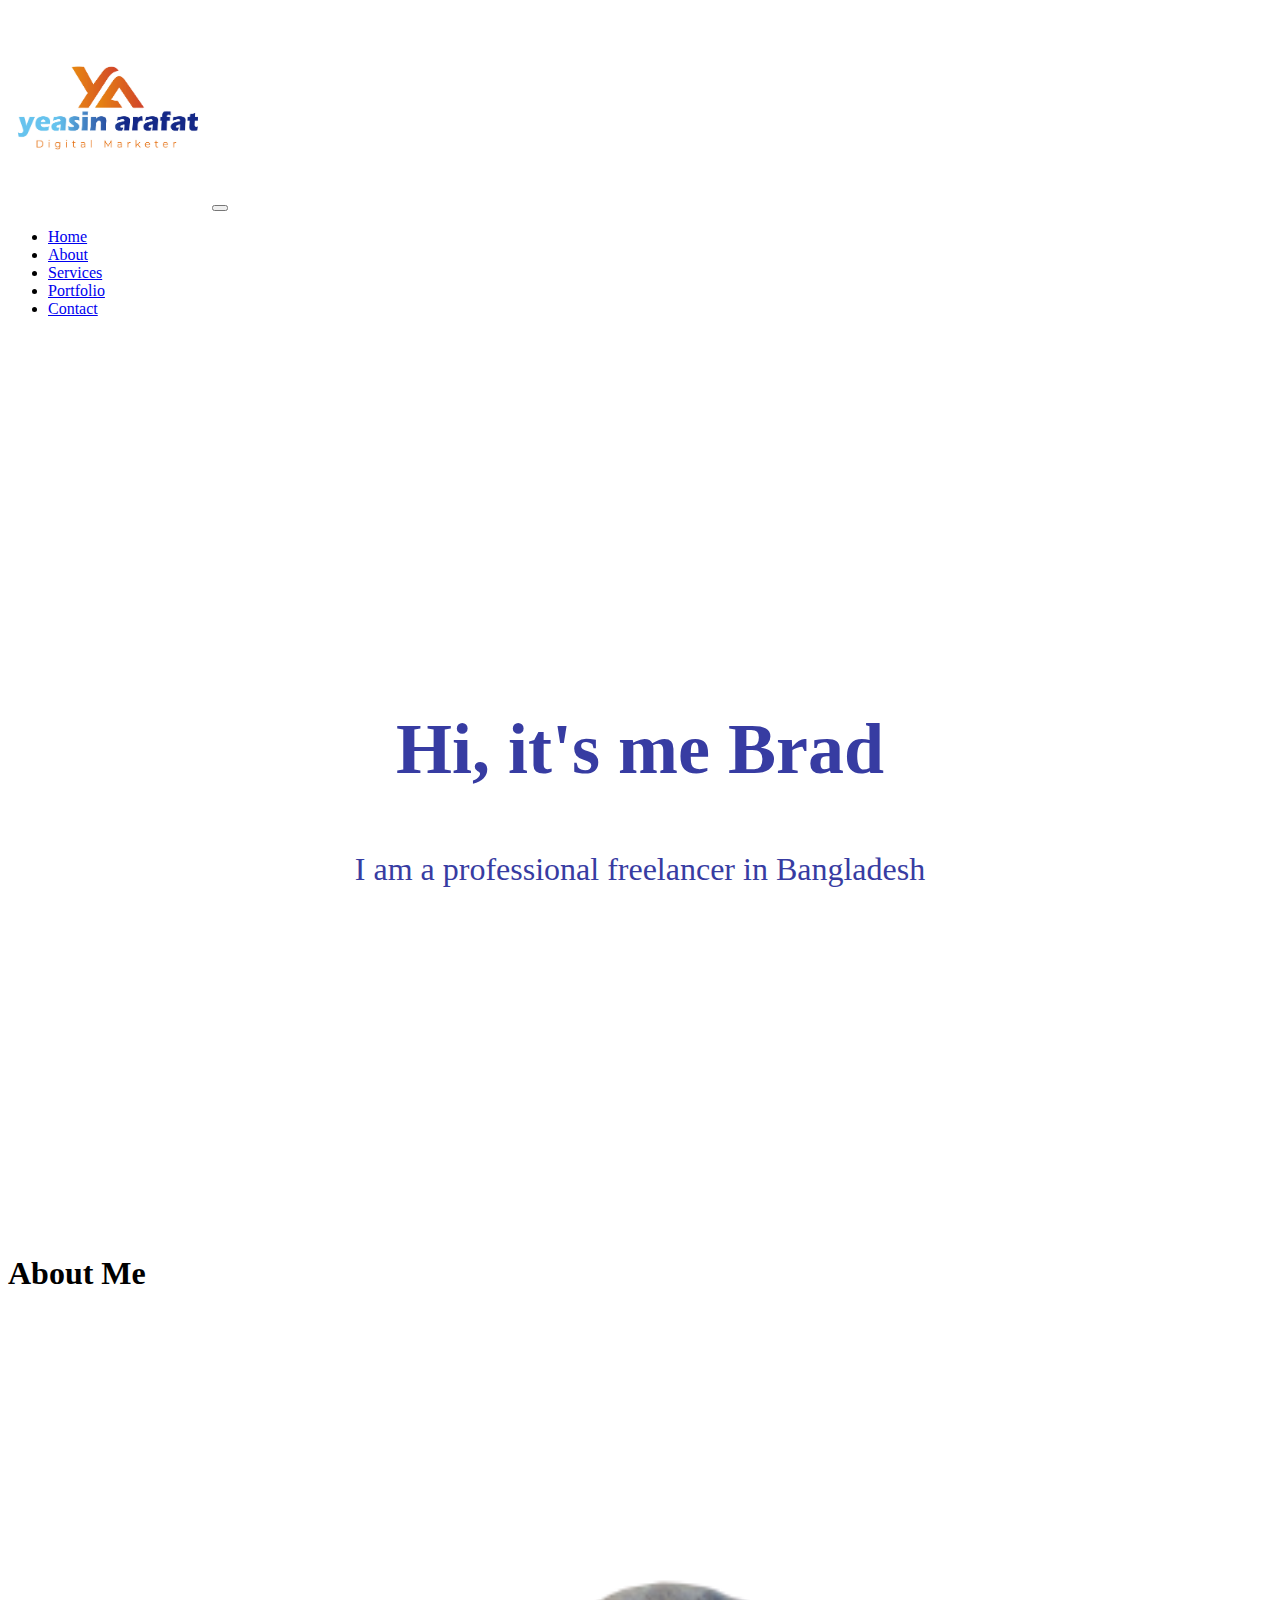
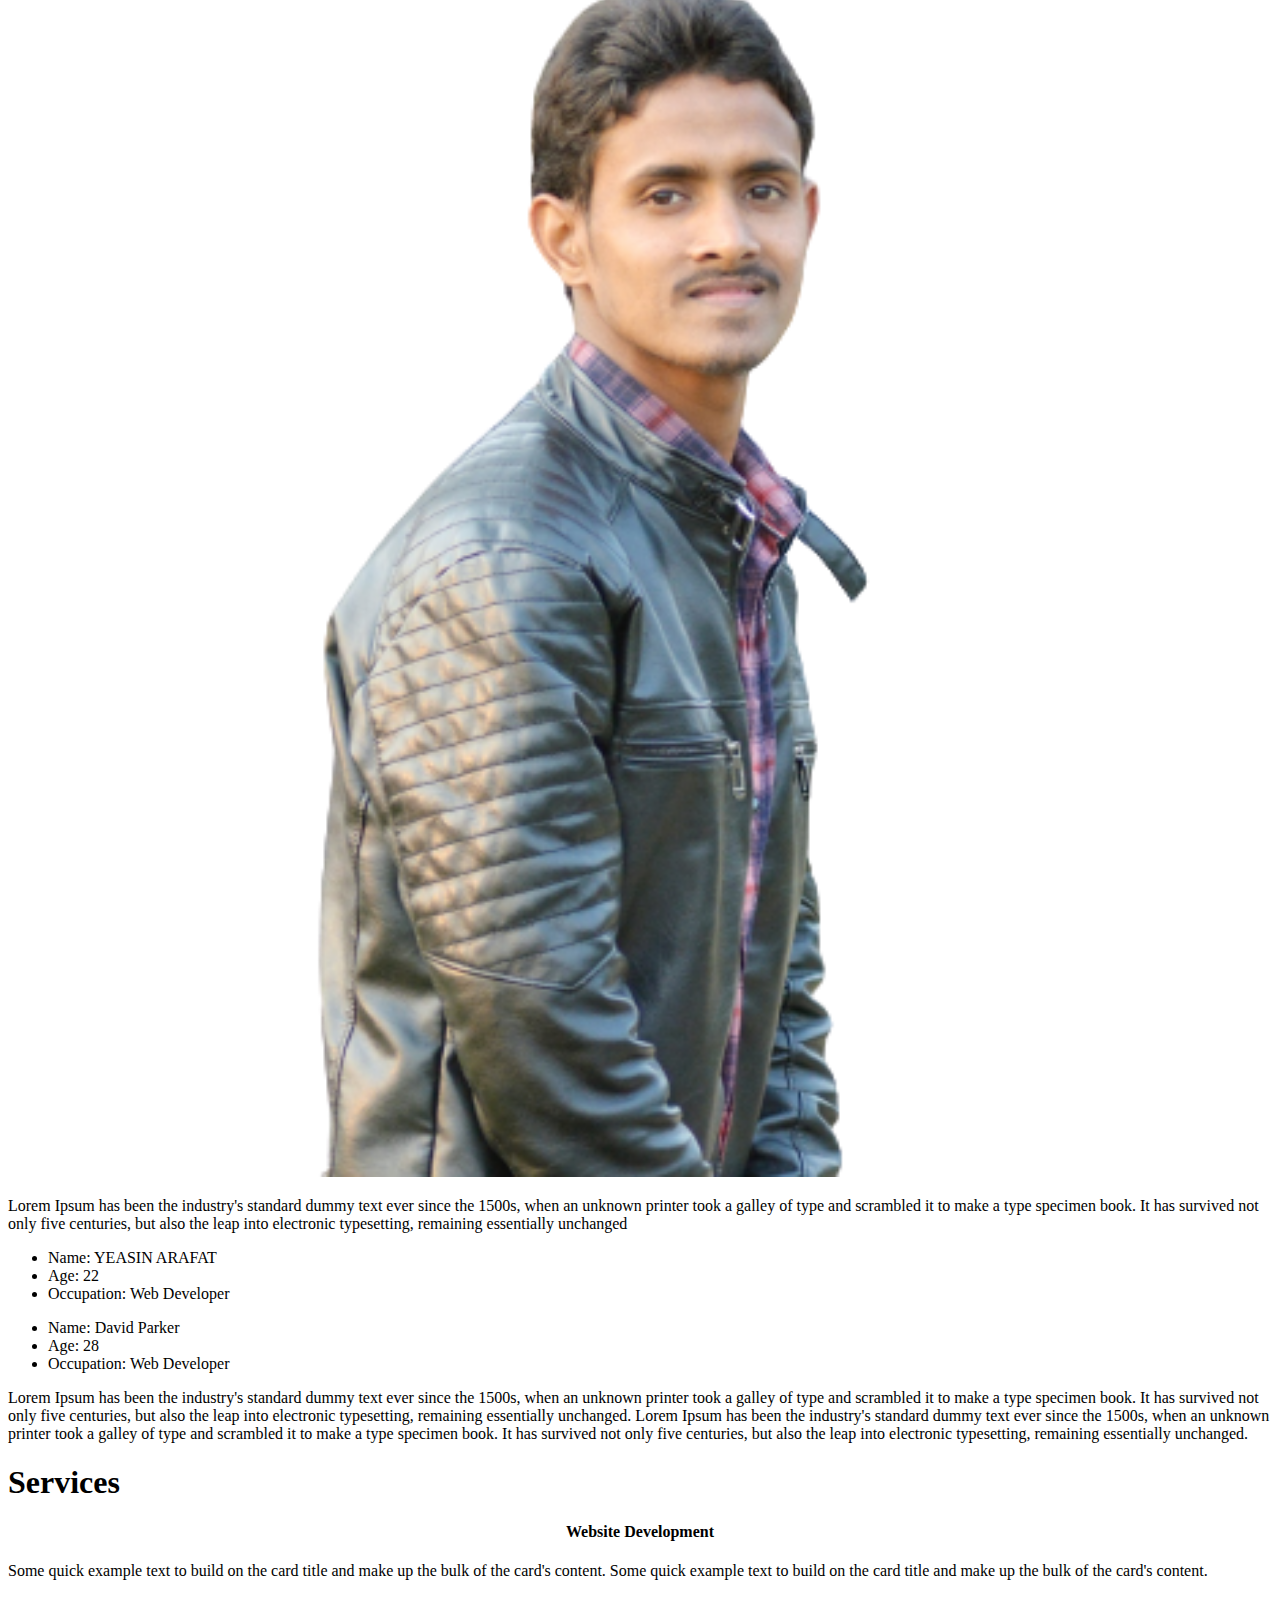
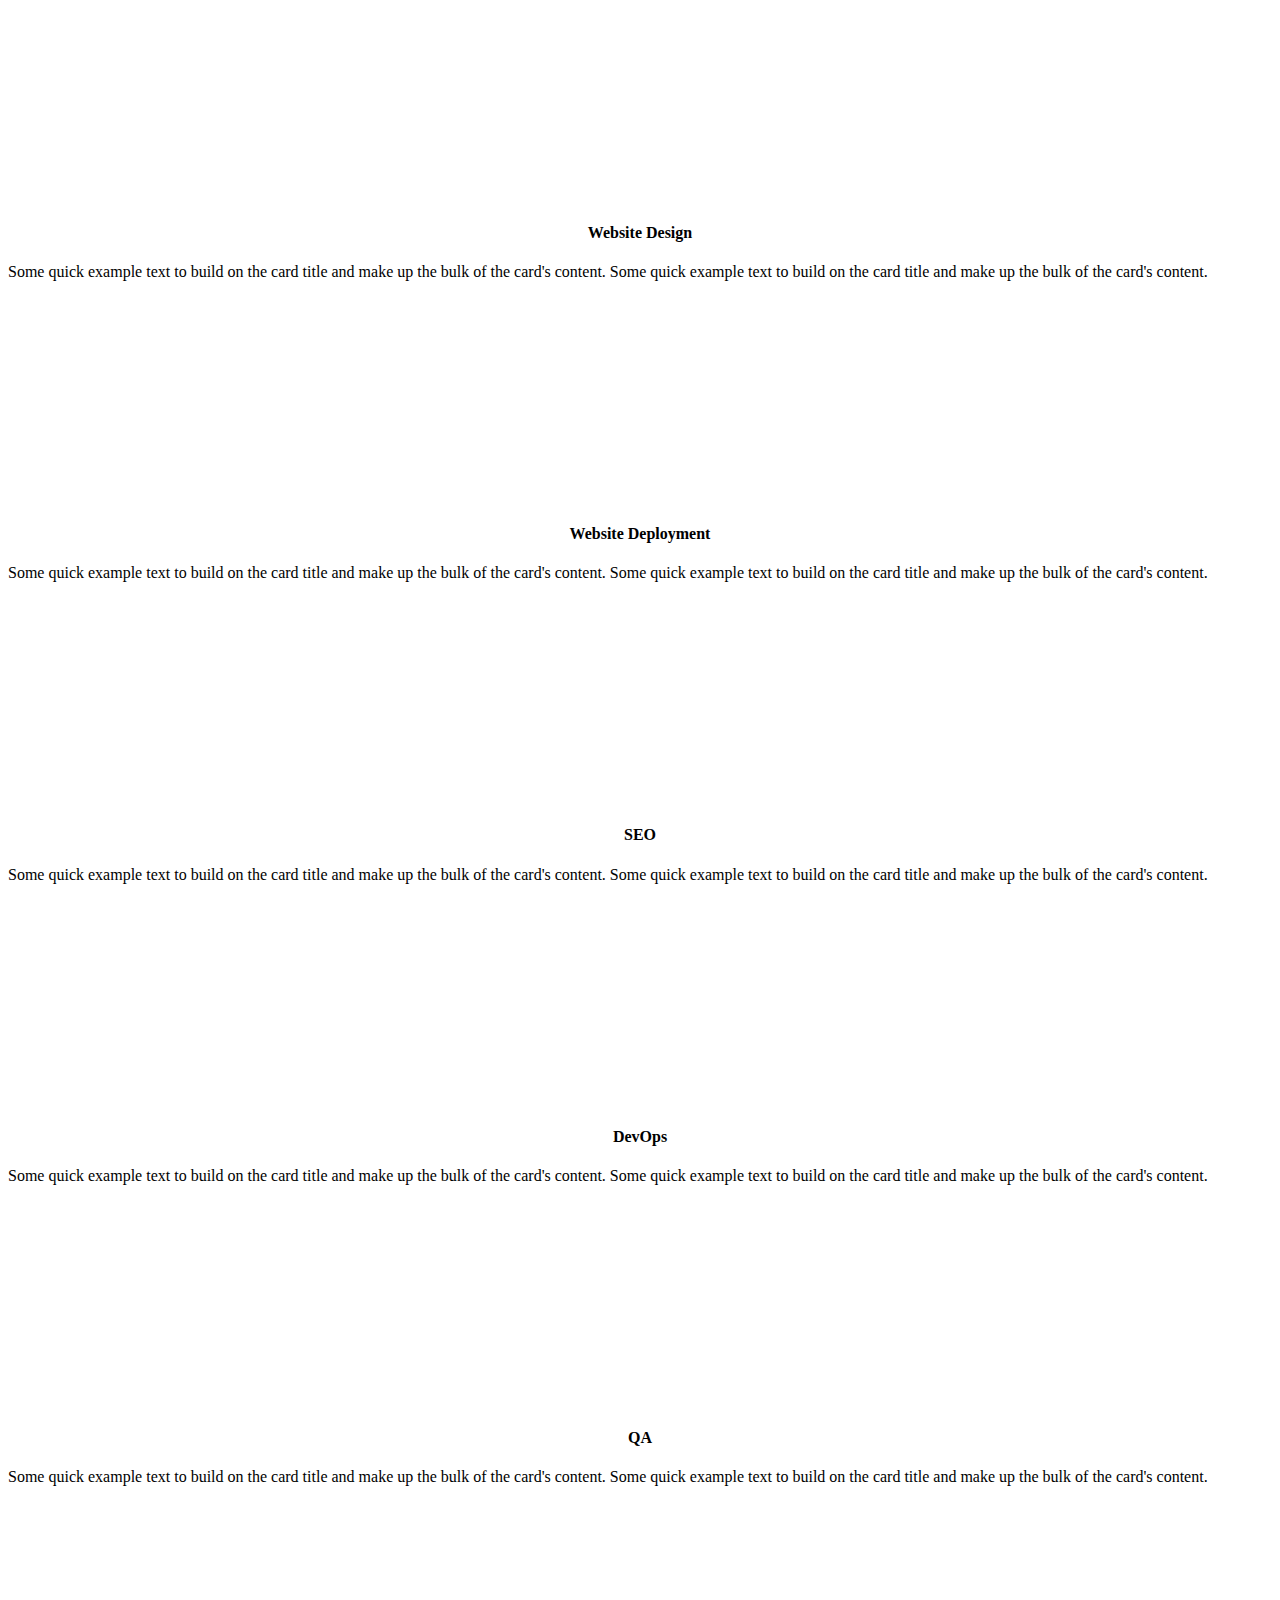
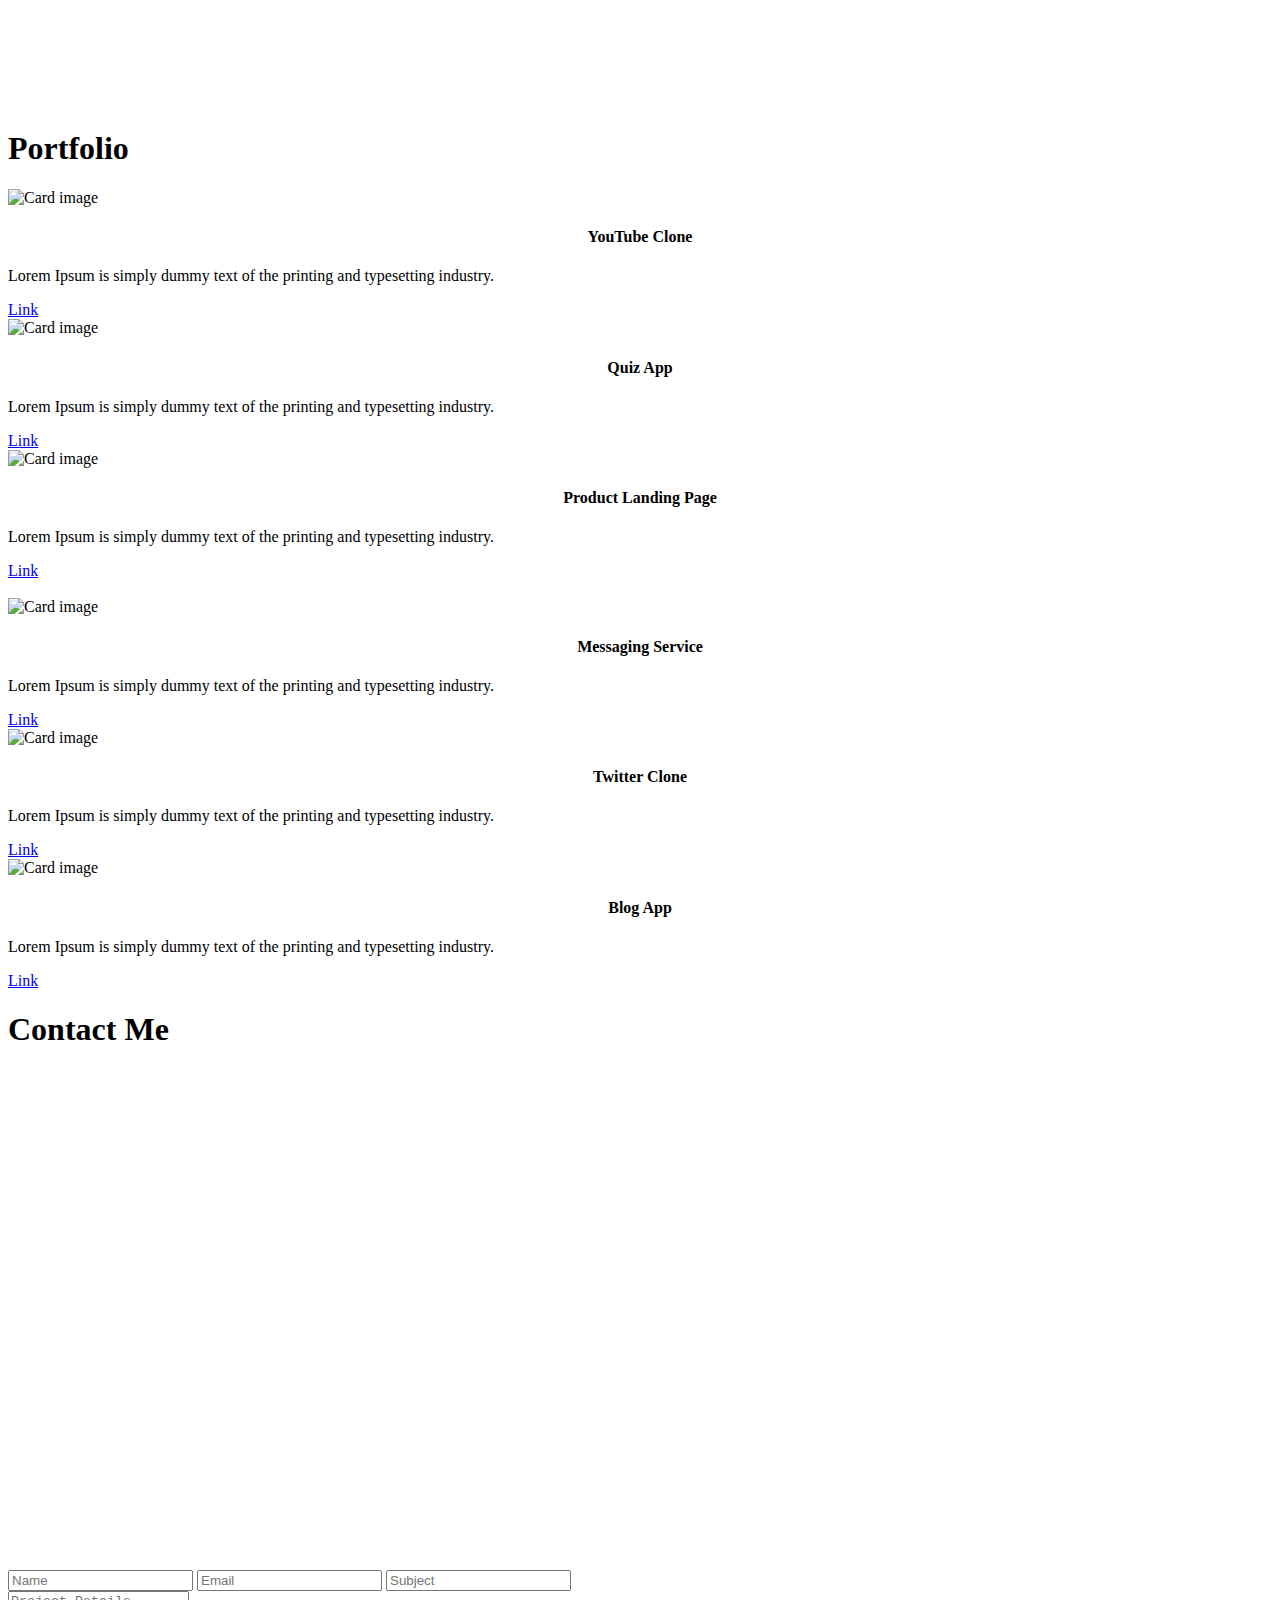
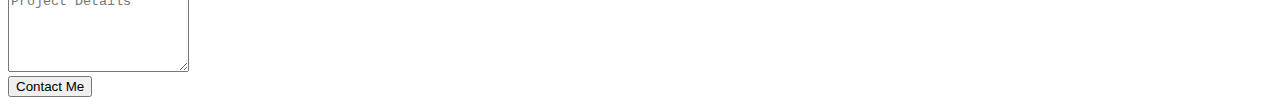
==== index.html @ 5e937059 "created index.html   page" ====
<!DOCTYPE html>
<html lang="en">
  <head>
    <meta charset="UTF-8" />
    <meta http-equiv="X-UA-Compatible" content="IE=edge" />
    <meta name="viewport" content="width=device-width, initial-scale=1.0" />
    <title>Protfolio</title>
    <link
      href="https://cdn.jsdelivr.net/npm/bootstrap@5.2.2/dist/css/bootstrap.min.css"
      rel="stylesheet"
      integrity="sha384-Zenh87qX5JnK2Jl0vWa8Ck2rdkQ2Bzep5IDxbcnCeuOxjzrPF/et3URy9Bv1WTRi"
      crossorigin="anonymous"
    />
    <link rel="stylesheet" href="css/style.css">
  </head>
  <body>
    <div class="container">
      
        <div class="d-flex ">
          
          <nav class="navbar navbar-expand-lg">
            <nav class="navbar navbar-expand-lg fixed-top navbarScroll">
              <div class="container">
                <img src="image/ya logo-01.jpg" width="200" />
                  <button class="navbar-toggler" type="button" data-bs-toggle="collapse" data-bs-target="#navbarSupportedContent" aria-controls="navbarSupportedContent" aria-expanded="false" aria-label="Toggle navigation">
                      <span class="navbar-toggler-icon"></span>
                  </button>
                  <div class="collapse navbar-collapse" id="navbarSupportedContent">
                      <ul class="navbar-nav ms-auto">
                          <li class="nav-item active">
                              <a class="nav-link" href="#home">Home</a>
                          </li>
                          <li class="nav-item">
                              <a class="nav-link" href="#about">About</a>
                          </li>
                          <li class="nav-item">
                              <a class="nav-link" href="#services">Services</a>
                          </li>
                          <li class="nav-item">
                              <a class="nav-link" href="#portfolio">Portfolio</a>
                          </li>
                          <li class="nav-item">
                              <a class="nav-link" href="#contact">Contact</a>
                          </li>
                      </ul>
                      
                  </div>
              </div>
          </nav>
        </div>
        <section class="bgimage" id="home">
          <div class="container-fluid">
              <div class="row">
              <div class="col-lg-12 col-md-12 col-sm-12 col-xs-12 hero-text">
                  <h2 class="hero_title">Hi, it's me Brad</h2>
                  <p class="hero_desc">I am a professional freelancer in Bangladesh</p>
              </div>
              </div>
          </div>
      </section>
      <section id="about">
        <div class="container mt-4 pt-4">
            <h1 class="text-center"><b>About Me</h1></b>
            <div class="row mt-4">
                <div class="col-lg-4">
                    <img src="image/yeasi.png" class= "imageAboutPage" alt="" width="700px">
                </div>

                <div class="col-lg-8">
                    <p> Lorem Ipsum has been the industry's standard dummy text ever since the 1500s, when an unknown printer took a galley of type and scrambled it to make a type specimen book. It has survived not only five centuries, but also the leap into electronic typesetting, remaining essentially unchanged
                        
                    </p>
                    <div class="row mt-3">
                        <div class="col-md-6">
                            <ul>
                                <li>Name: YEASIN ARAFAT</li>
                                <li>Age: 22</li>
                                <li>Occupation: Web Developer</li>

                            </ul>
                        </div>
                        <div class="col-md-6">
                            <ul>
                                <li>Name: David Parker</li>
                                <li>Age: 28</li>
                                <li>Occupation: Web Developer</li>

                            </ul>
                        </div>
                    </div>
                    <div class="row mt-3">
                        <p> Lorem Ipsum has been the industry's standard dummy text ever since the 1500s, when an unknown printer took a galley of type and scrambled it to make a type specimen book. It has survived not only five centuries, but also the leap into electronic typesetting, remaining essentially unchanged.
                            Lorem Ipsum has been the industry's standard dummy text ever since the 1500s, when an unknown printer took a galley of type and scrambled it to make a type specimen book. It has survived not only five centuries, but also the leap into electronic typesetting, remaining essentially unchanged.
                        </p>
                    </div>
                </div>
            </div>
    </section>
    <section id="services">
      <div class="container">
          <h1 class="text-center">Services</h1>
          <div class="row">
              <div class="col-lg-4 mt-4">
                  <div class="card servicesText">
                      <div class="card-body">
                          <i class="fas servicesIcon fa-clock"></i>
                          <h4 class="card-title mt-3">Website Development</h4>
                          <p class="card-text mt-3">Some quick example text to build on the card title and make up the bulk of the card's content.
                              Some quick example text to build on the card title and make up the bulk of the card's content.
                          </p>
                      </div>
                  </div>  
              </div>
              <div class="col-lg-4 mt-4">
                  <div class="card servicesText">
                      <div class="card-body">
                          <i class='fas servicesIcon fa-layer-group'></i>
                          <h4 class="card-title mt-3">Website Design</h4>
                          <p class="card-text mt-3">Some quick example text to build on the card title and make up the bulk of the card's content.
                              Some quick example text to build on the card title and make up the bulk of the card's content.
                          </p>
                      </div>
                  </div>  
              </div>

              <div class="col-lg-4 mt-4">
                  <div class="card servicesText">
                      <div class="card-body">
                          <i class='far servicesIcon fa-check-circle'></i>
                          <h4 class="card-title mt-3">Website Deployment</h4>
                          <p class="card-text mt-3">Some quick example text to build on the card title and make up the bulk of the card's content.
                              Some quick example text to build on the card title and make up the bulk of the card's content.
                          </p>
                      </div>
                  </div>  
              </div>
          </div>

          <div class="row">
              <div class="col-lg-4 mt-4">
                  <div class="card servicesText">
                      <div class="card-body">
                          <i class='fas servicesIcon fa-search'></i>
                          <h4 class="card-title mt-3">SEO</h4>
                          <p class="card-text mt-3">Some quick example text to build on the card title and make up the bulk of the card's content.
                              Some quick example text to build on the card title and make up the bulk of the card's content.
                          </p>
                      </div>
                  </div>  
              </div>

              <div class="col-lg-4 mt-4">
                  <div class="card servicesText">
                      <div class="card-body">
                          <i class='fas servicesIcon fa-shield-alt'></i>
                          <h4 class="card-title mt-3">DevOps</h4>
                          <p class="card-text mt-3">Some quick example text to build on the card title and make up the bulk of the card's content.
                              Some quick example text to build on the card title and make up the bulk of the card's content.
                          </p>
                      </div>
                  </div>  
              </div>

              <div class="col-lg-4 mt-4">
                  <div class="card servicesText">
                      <div class="card-body">
                          <i class='fas servicesIcon fa-wrench'></i>
                          <h4 class="card-title mt-3">QA</h4>
                          <p class="card-text mt-3">Some quick example text to build on the card title and make up the bulk of the card's content.
                              Some quick example text to build on the card title and make up the bulk of the card's content.
                          </p>
                      </div>
                  </div>  
              </div>
          </div>
      </div>
  </section>
  <section id="portfolio">
    <div class="container mt-3">
        <h1 class="text-center">Portfolio</h1>
        <div class="row">
            <div class="col-lg-4 mt-4">
                <div class="card">
                    <img class="card-img-top" src="images/portfolioImage1.jpg" alt="Card image" style="width:100%">
                    <div class="card-body">
                        <h4 class="card-title">YouTube Clone</h4>
                        <p class="card-text">Lorem Ipsum is simply dummy text of the printing and typesetting industry.</p>
                        <div class="text-center">
                            <a href="#" class="btn btn-success">Link</a>
                        </div>
                    </div>
                </div>
            </div>

            <div class="col-lg-4 mt-4">
                <div class="card portfolioContent">
                    <img class="card-img-top" src="images/portfolioImage4.jpg" alt="Card image" style="width:100%">
                    <div class="card-body">
                        <h4 class="card-title">Quiz App</h4>
                        <p class="card-text">Lorem Ipsum is simply dummy text of the printing and typesetting industry.</p>
                        <div class="text-center">
                            <a href="#" class="btn btn-success">Link</a>
                        </div>
                    </div>
                </div>
            </div>

            <div class="col-lg-4 mt-4">
                <div class="card portfolioContent">
                    <img class="card-img-top" src="images/portfolioImage3.jpg" alt="Card image" style="width:100%">
                    <div class="card-body">
                        <h4 class="card-title">Product Landing Page</h4>
                        <p class="card-text">Lorem Ipsum is simply dummy text of the printing and typesetting industry.</p>
                        <div class="text-center">
                            <a href="#" class="btn btn-success">Link</a>
                        </div>
                    </div>
                </div>
            </div>
        </div>
        <br>
        <div class="row">
            <div class="col-lg-4 mt-4">
                <div class="card portfolioContent">
                    <img class="card-img-top" src="images/portfolioImage4.jpg" alt="Card image" style="width:100%">
                    <div class="card-body">
                        <h4 class="card-title">Messaging Service</h4>
                        <p class="card-text">Lorem Ipsum is simply dummy text of the printing and typesetting industry.</p>
                        <div class="text-center">
                            <a href="#" class="btn btn-success">Link</a>
                        </div>
                    </div>
                </div>
            </div>

            <div class="col-lg-4 mt-4">
                <div class="card portfolioContent">
                    <img class="card-img-top" src="images/portfolioImage1.jpg" alt="Card image" style="width:100%">
                    <div class="card-body">
                        <h4 class="card-title">Twitter Clone</h4>
                        <p class="card-text">Lorem Ipsum is simply dummy text of the printing and typesetting industry.</p>
                        <div class="text-center">
                            <a href="#" class="btn btn-success">Link</a>
                        </div>
                    </div>
                </div>
            </div>

            <div class="col-lg-4 mt-4">
                <div class="card portfolioContent">
                    <img class="card-img-top" src="images/portfolioImage4.jpg" alt="Card image" style="width:100%">
                    <div class="card-body">
                        <h4 class="card-title">Blog App</h4>
                        <p class="card-text">Lorem Ipsum is simply dummy text of the printing and typesetting industry.</p>
                        <div class="text-center">
                            <a href="#" class="btn btn-success">Link</a>
                        </div>
                    </div>
                </div>
            </div>
        </div>
</section>
<section id="contact">
  <div class="container mt-3 contactContent">
      <h1 class="text-center">Contact Me</h1>

      <div class="row mt-4">
          <div class="col-lg-6">
              <!-- to edit google map goto https://www.embed-map.com type your location, generate html code and copy the html  -->
              <div style="max-width:100%;overflow:hidden;color:red;width:500px;height:500px;">
                  <div id="embedmap-canvas" style="height:100%; width:100%;max-width:100%;">
                      <iframe style="height:100%;width:100%;border:0;" frameborder="0" src="https://www.google.com/maps/embed/v1/place?q=new+york&key=AIzaSyBFw0Qbyq9zTFTd-tUY6dZWTgaQzuU17R8">
                      </iframe>
                  </div>
                  <a class="googlemaps-html" href="https://www.embed-map.com" id="get-data-forembedmap">https://www.embed-map.com</a>
                  <style>#embedmap-canvas img{max-width:none!important;background:none!important;font-size: inherit;font-weight:inherit;}
                  </style>
              </div>
          </div>

          <div class="col-lg-6">
              <!-- form fields -->
              <form>
                  <input type="text" class="form-control form-control-lg" placeholder="Name">
                  <input type="email" class="form-control mt-3" placeholder="Email">
                  <input type="text" class="form-control mt-3" placeholder="Subject">
                  <div class="mb-3 mt-3">
                      <textarea class="form-control" rows="5" id="comment" name="text" placeholder="Project Details"></textarea>
                  </div>
              </form>
              <button type="button" class="btn btn-success mt-3">Contact Me</button>
              
          </div>

      </div>
  </div>
</section>
<footer id="footer">
  <div class="container-fluid">
      <!-- social media icons -->
      <div class="social-icons mt-4">
          <a href="https://www.facebook.com/" target="_blank"><i class="fab fa-facebook"></i></a>
          <a href="https://www.instagram.com/" target="_blank"><i class="fab fa-instagram"></i></a>
          <a href="https://www.twitter.com/" target="_blank"><i class="fab fa-twitter"></i></a>
          <a href="https://www.linkedin.com/" target="_blank"><i class="fab fa-linkedin"></i></a>
          <a href="https://www.twitch.tv/" target="_blank"><i class="fab fa-twitch"></i></a>
      </div>
  </div>
</footer>
    </div>
  

    <script
      src="https://cdn.jsdelivr.net/npm/bootstrap@5.2.2/dist/js/bootstrap.bundle.min.js"
      integrity="sha384-OERcA2EqjJCMA+/3y+gxIOqMEjwtxJY7qPCqsdltbNJuaOe923+mo//f6V8Qbsw3"
      crossorigin="anonymous"
    ></script>
  </body>
</html>
---- css/style.css ----
.bgimage {
    height:100vh;
    background: url('image/yeasin.jpg');
    background-size:cover;
    position:relative;
}
/* text css above hero image*/
.hero_title {
    font-size: 4.5rem;
}
.hero_desc {
    font-size: 2rem;
}
.hero-text {
    text-align: center;
    position: absolute;
    top: 50%;
    left: 50%;
    transform: translate(-50%, -50%);
    color: rgb(55, 60, 162);
}
.imageAboutPage {
    width: 100%;
}
.servicesText.card {
    height: 280px;
    cursor: pointer;
  }
.servicesIcon {
    font-size: 36px;
    text-align: center;
    width: 100%;
}
.card-title {
    text-align: center;
}
.card:hover .servicesIcon {
    color: #008000;
}
.servicesText:hover {
    border: 1px solid #008000;
}
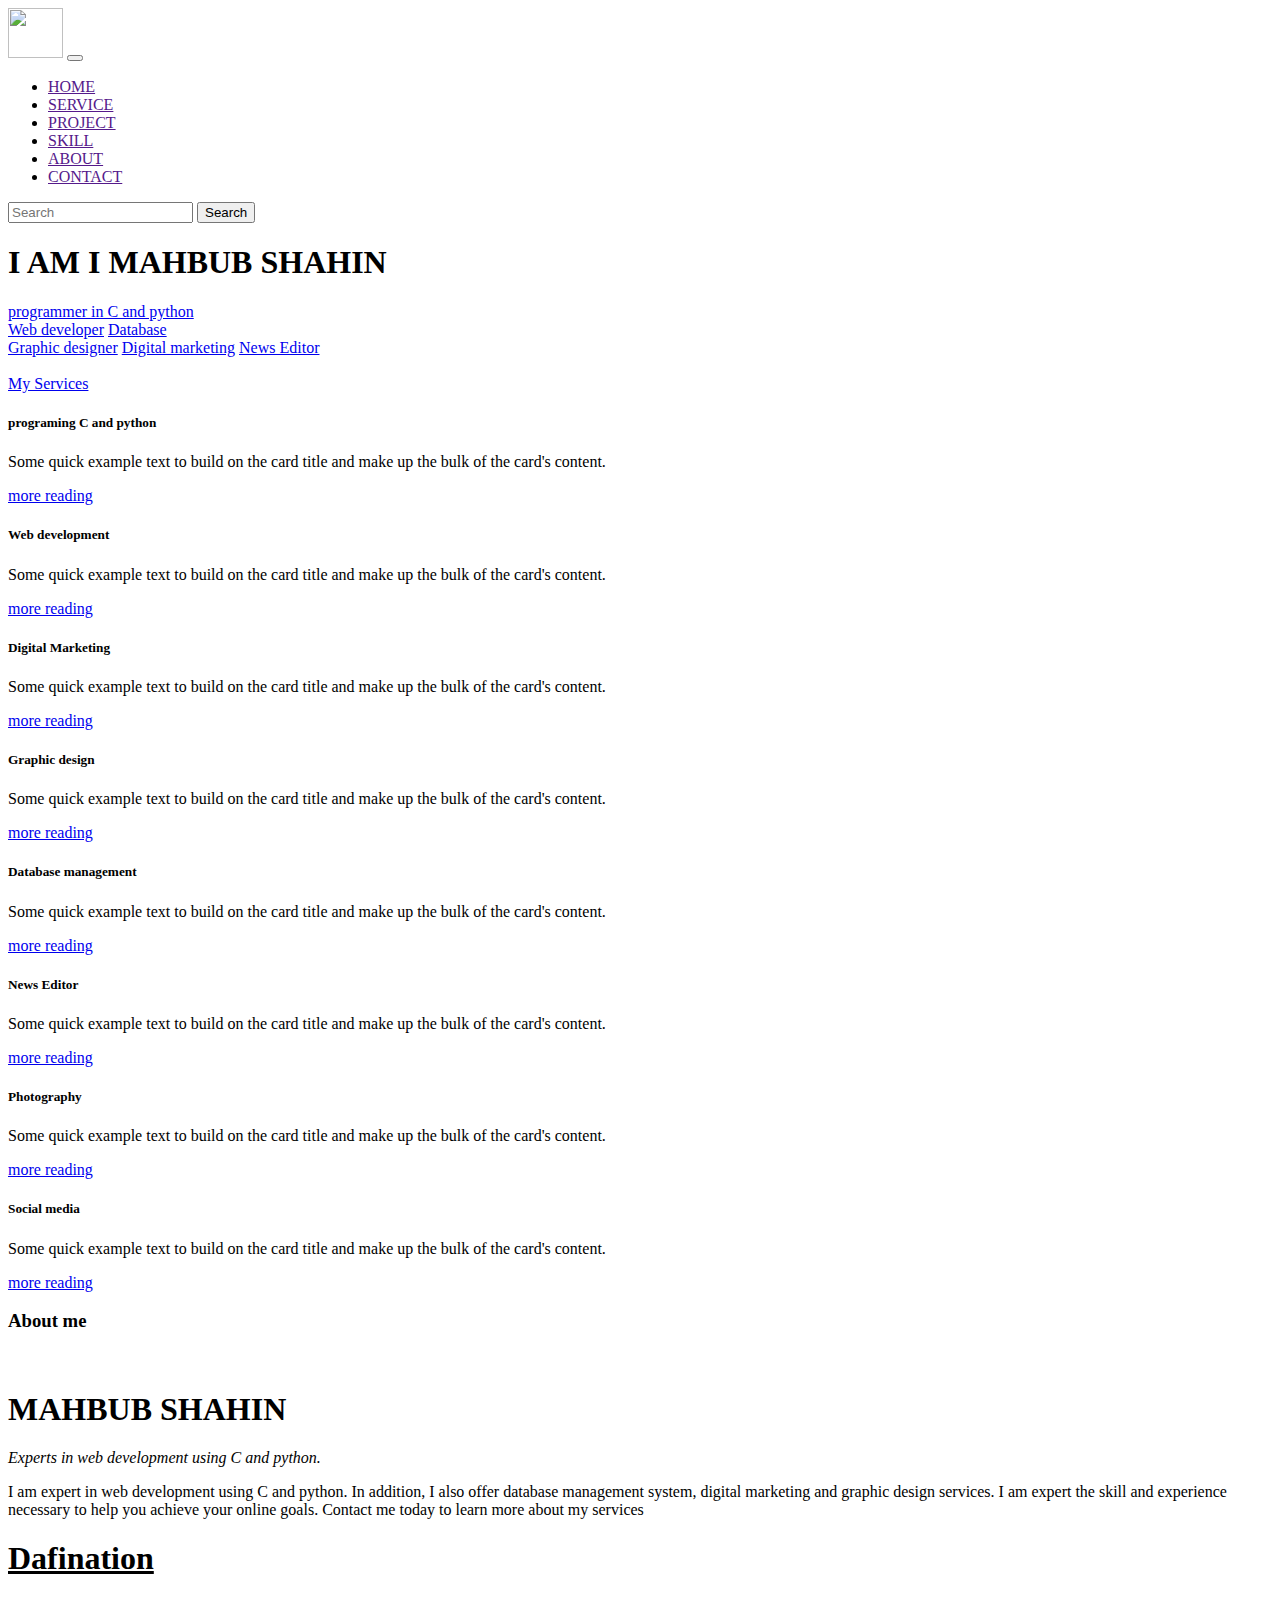
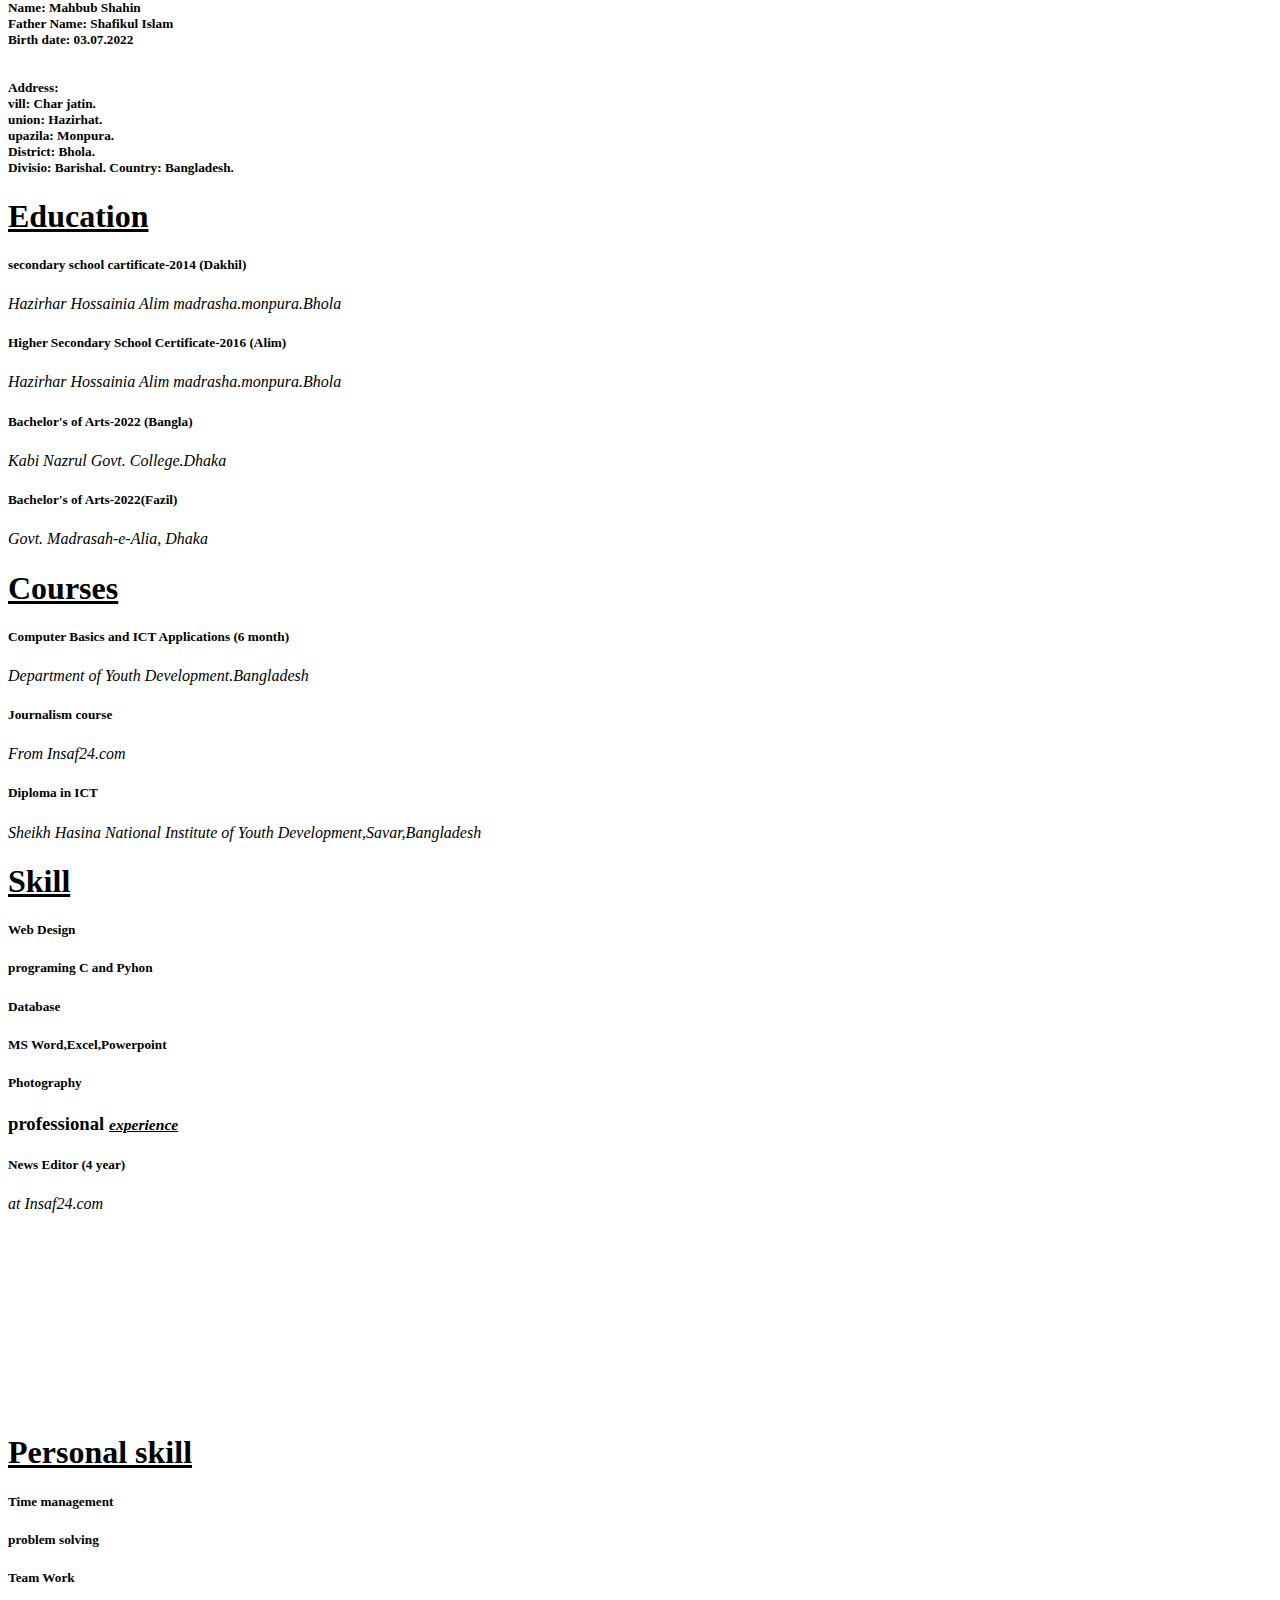
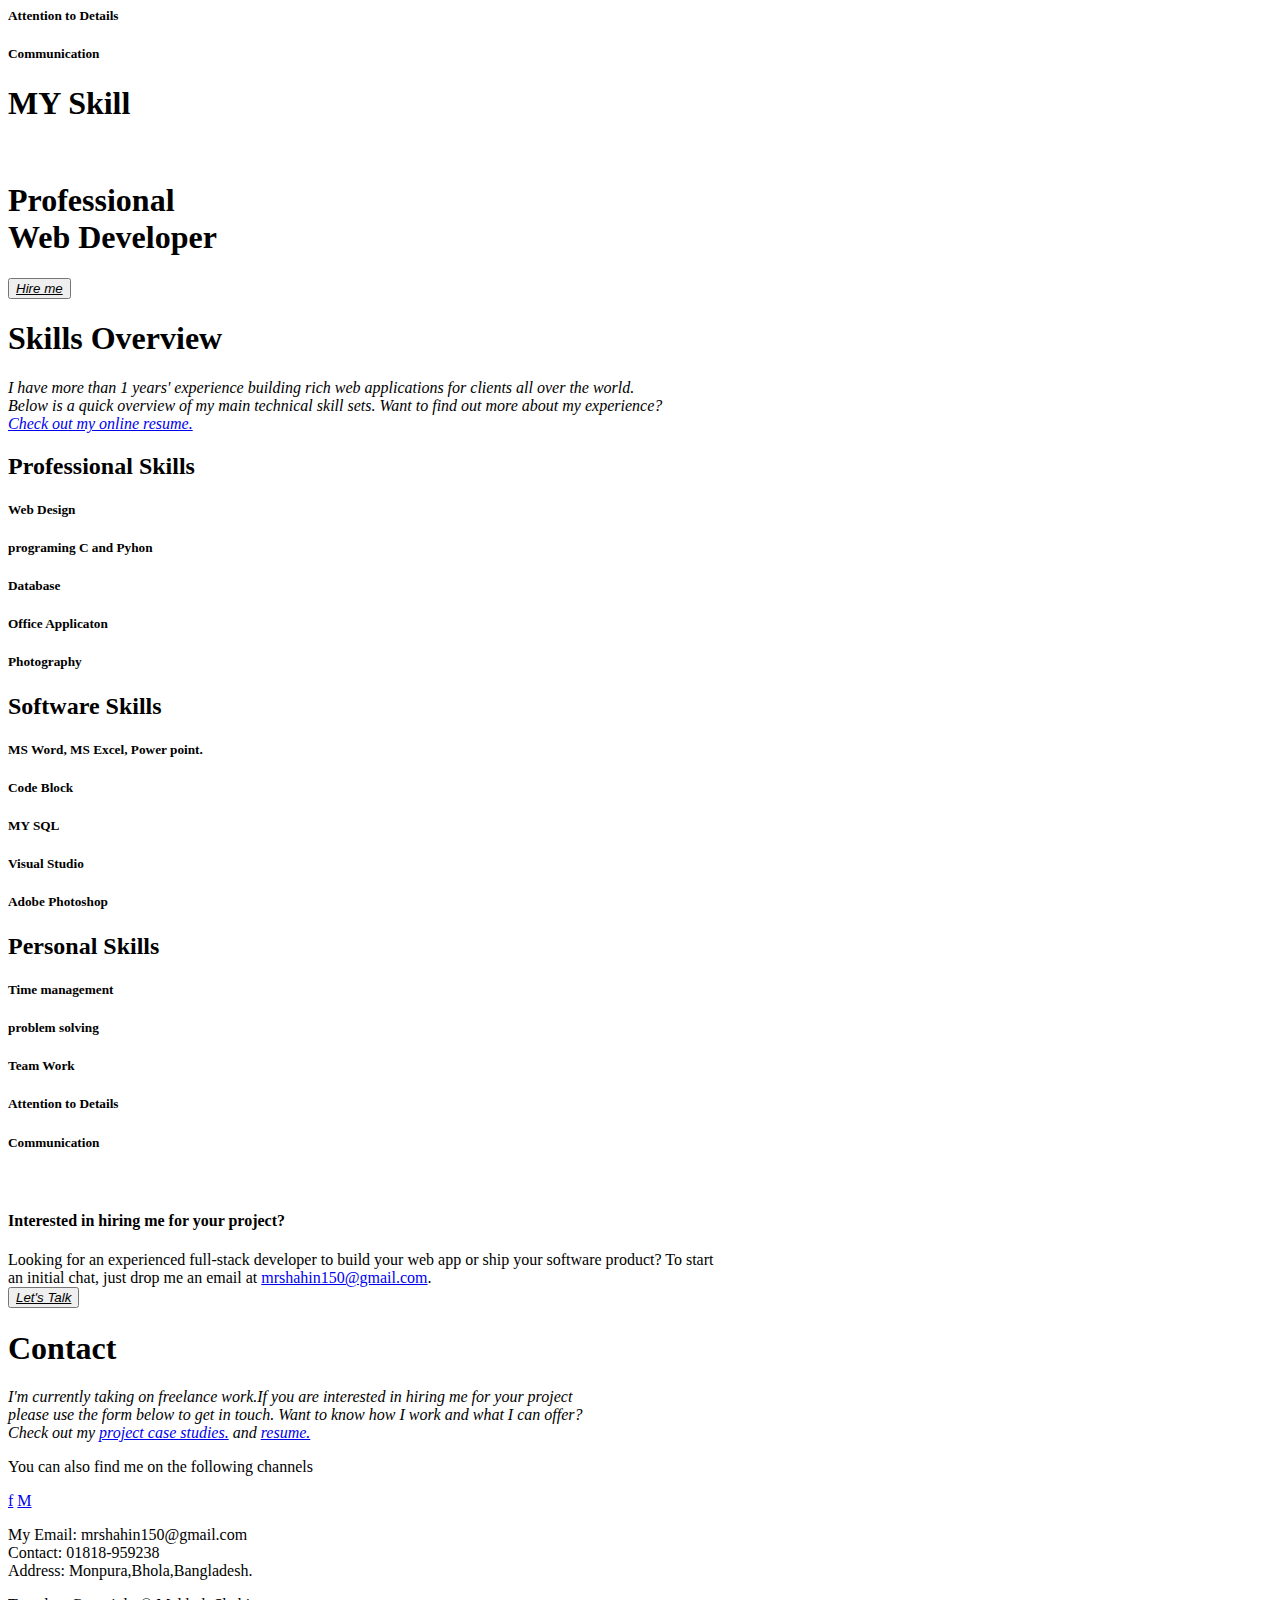
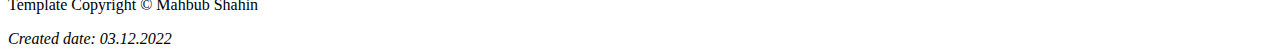
==== commit b726d403: "jadsf jksdhf dskj fh" ====
--- a/index.html
+++ b/index.html
@@ -4,316 +4,583 @@
     <meta charset="UTF-8" />
     <meta http-equiv="X-UA-Compatible" content="IE=edge" />
     <meta name="viewport" content="width=device-width, initial-scale=1.0" />
-    <title>Protfolio</title>
+    <title>HOME</title>
     <link
-      href="https://cdn.jsdelivr.net/npm/bootstrap@5.2.2/dist/css/bootstrap.min.css"
+      href="https://cdn.jsdelivr.net/npm/bootstrap@5.0.2/dist/css/bootstrap.min.css"
       rel="stylesheet"
-      integrity="sha384-Zenh87qX5JnK2Jl0vWa8Ck2rdkQ2Bzep5IDxbcnCeuOxjzrPF/et3URy9Bv1WTRi"
+      integrity="sha384-EVSTQN3/azprG1Anm3QDgpJLIm9Nao0Yz1ztcQTwFspd3yD65VohhpuuCOmLASjC"
       crossorigin="anonymous"
     />
-    <link rel="stylesheet" href="css/style.css">
   </head>
+
   <body>
-    <div class="container">
-      
-        <div class="d-flex ">
-          
-          <nav class="navbar navbar-expand-lg">
-            <nav class="navbar navbar-expand-lg fixed-top navbarScroll">
-              <div class="container">
-                <img src="image/ya logo-01.jpg" width="200" />
-                  <button class="navbar-toggler" type="button" data-bs-toggle="collapse" data-bs-target="#navbarSupportedContent" aria-controls="navbarSupportedContent" aria-expanded="false" aria-label="Toggle navigation">
-                      <span class="navbar-toggler-icon"></span>
-                  </button>
-                  <div class="collapse navbar-collapse" id="navbarSupportedContent">
-                      <ul class="navbar-nav ms-auto">
-                          <li class="nav-item active">
-                              <a class="nav-link" href="#home">Home</a>
-                          </li>
-                          <li class="nav-item">
-                              <a class="nav-link" href="#about">About</a>
-                          </li>
-                          <li class="nav-item">
-                              <a class="nav-link" href="#services">Services</a>
-                          </li>
-                          <li class="nav-item">
-                              <a class="nav-link" href="#portfolio">Portfolio</a>
-                          </li>
-                          <li class="nav-item">
-                              <a class="nav-link" href="#contact">Contact</a>
-                          </li>
-                      </ul>
-                      
-                  </div>
-              </div>
-          </nav>
-        </div>
-        <section class="bgimage" id="home">
-          <div class="container-fluid">
-              <div class="row">
-              <div class="col-lg-12 col-md-12 col-sm-12 col-xs-12 hero-text">
-                  <h2 class="hero_title">Hi, it's me Brad</h2>
-                  <p class="hero_desc">I am a professional freelancer in Bangladesh</p>
-              </div>
-              </div>
-          </div>
-      </section>
-      <section id="about">
-        <div class="container mt-4 pt-4">
-            <h1 class="text-center"><b>About Me</h1></b>
-            <div class="row mt-4">
-                <div class="col-lg-4">
-                    <img src="image/yeasi.png" class= "imageAboutPage" alt="" width="700px">
-                </div>
-
-                <div class="col-lg-8">
-                    <p> Lorem Ipsum has been the industry's standard dummy text ever since the 1500s, when an unknown printer took a galley of type and scrambled it to make a type specimen book. It has survived not only five centuries, but also the leap into electronic typesetting, remaining essentially unchanged
-                        
-                    </p>
-                    <div class="row mt-3">
-                        <div class="col-md-6">
-                            <ul>
-                                <li>Name: YEASIN ARAFAT</li>
-                                <li>Age: 22</li>
-                                <li>Occupation: Web Developer</li>
-
-                            </ul>
-                        </div>
-                        <div class="col-md-6">
-                            <ul>
-                                <li>Name: David Parker</li>
-                                <li>Age: 28</li>
-                                <li>Occupation: Web Developer</li>
-
-                            </ul>
-                        </div>
-                    </div>
-                    <div class="row mt-3">
-                        <p> Lorem Ipsum has been the industry's standard dummy text ever since the 1500s, when an unknown printer took a galley of type and scrambled it to make a type specimen book. It has survived not only five centuries, but also the leap into electronic typesetting, remaining essentially unchanged.
-                            Lorem Ipsum has been the industry's standard dummy text ever since the 1500s, when an unknown printer took a galley of type and scrambled it to make a type specimen book. It has survived not only five centuries, but also the leap into electronic typesetting, remaining essentially unchanged.
-                        </p>
-                    </div>
-                </div>
+    <!--start -->
+    <div class="container-fluid">
+      <div
+        class="navbar navbar-expand-lg navbar-expand-sm navbar-light bg-warning card"
+      >
+        <div class="container-fluid">
+          <img style="width: 55px; height: 50px" src="image/logo.PNG" alt="" />
+
+          <button
+            class="navbar-toggler"
+            type="button"
+            data-bs-toggle="collapse"
+            data-bs-target="#navbar"
+            aria-controls="navbar"
+            aria-expanded="false"
+            aria-label="Toggle navigation"
+          >
+            <span class="navbar-toggler-icon"></span>
+          </button>
+
+          <div
+            class="collapse navbar-collapse ms-lg-5 navbar-brand ms-sm-3 ms-3"
+            id="navbar"
+          >
+            <ul class="navbar-nav fw-bold">
+              <li class="nav-item">
+                <a href="" class="nav-link active text-white shadow">HOME</a>
+              </li>
+              <li class="nav-item">
+                <a href="" class="nav-link active text-white shadow">SERVICE</a>
+              </li>
+              <li class="nav-item">
+                <a href="" class="nav-link active text-white shadow">PROJECT</a>
+              </li>
+              <li class="nav-item">
+                <a href="" class="nav-link active text-white shadow">SKILL</a>
+              </li>
+              <li class="nav-item">
+                <a href="" class="nav-link active text-white shadow">ABOUT</a>
+              </li>
+              <li class="nav-item">
+                <a href="" class="nav-link active text-white shadow">CONTACT</a>
+              </li>
+            </ul>
+          </div>
+          <form class="d-flex" role="search">
+            <input
+              class="form-control me-2"
+              type="search"
+              placeholder="Search"
+              aria-label="Search"
+            />
+            <button class="btn btn-outline-success" type="submit">
+              Search
+            </button>
+          </form>
+        </div>
+      </div>
+    </div>
+
+    <!--main bar start -->
+
+    <div class="container-fluid mt-lg-4">
+      <div class="row">
+        <div class="col-lg-6 fw-bold align-items-center p-lg-5 mt-4">
+          <h1 class="fw-bolder mt-lg-5 text-danger">I AM I MAHBUB SHAHIN</h1>
+          <a
+            href="#"
+            class="ms-lg-2 btn btn-info btn-outline-light stretched-link alert-danger fw-bolder text-primary fw-bolder"
+            >programmer in C and python</a
+          >
+
+          <br />
+          <a
+            href="#"
+            class="btn btn-info stretched-link text-success ms-lg-5 fw-bolder alert-success"
+            >Web developer</a
+          >
+          <a
+            href="#"
+            class="ms-lg-5 btn btn-info stretched-link text-success fw-bolder alert-success"
+            >Database</a
+          >
+          <br />
+          <a
+            href="#"
+            class="btn btn-info stretched-link text-success alert-success fw-bolder"
+            >Graphic designer</a
+          >
+          <a
+            href="#"
+            class="btn btn-info stretched-link text-success alert-success fw-bolder"
+            >Digital marketing</a
+          >
+          <a
+            href="#"
+            class="btn btn-info stretched-link text-success alert-success fw-bolder"
+            >News Editor</a
+          >
+        </div>
+
+        <div class="card col-lg-6 mt-4 mt-lg-3">
+          <img src="image/IMG_2319.jpg" alt="" />
+        </div>
+      </div>
+      <div class="alert alert-success p-4"></div>
+    </div>
+
+    <!-- service -->
+    <div class="container-fluid">
+      <div class="d-flex justify-content-around">
+        <a
+          href="#"
+          class="btn btn-warning stretched-link fw-bolder rounded-circle px-lg-5 py-lg-3 btn-outline-danger"
+          >My Services</a
+        >
+      </div>
+
+      <div class="container-fluid alart-info mt-3 mt-md-3 mt-lg-3">
+        <div class="row">
+          <div
+            class="card col-md-6 col-12 col-lg-3 text-center alert-secondary btn-success alert-danger mt-2"
+          >
+            <h5 class="card-title text-danger fw-bolder">
+              programing C and python
+            </h5>
+            <p class="card-text fw-bolder">
+              Some quick example text to build on the card title and make up the
+              bulk of the card's content.
+            </p>
+            <a
+              href="#"
+              class="btn btn-danger stretched-link"
+              style="width: 120px; height: 55px"
+              >more reading</a
+            >
+          </div>
+
+          <div
+            class="card col-md-6 col-12 col-lg-3 text-center alert-secondary btn-success alert-danger mt-2 ms-lg-"
+          >
+            <h5 class="card-title text-danger fw-bolder">Web development</h5>
+            <p class="card-text fw-bolder">
+              Some quick example text to build on the card title and make up the
+              bulk of the card's content.
+            </p>
+            <a
+              href="#"
+              class="btn btn-danger stretched-link"
+              style="width: 120px; height: 55px"
+              >more reading</a
+            >
+          </div>
+
+          <div
+            class="card col-md-6 col-12 col-lg-3 text-center alert-secondary btn-success alert-danger mt-2"
+          >
+            <h5 class="card-title text-danger fw-bolder">Digital Marketing</h5>
+            <p class="card-text fw-bolder">
+              Some quick example text to build on the card title and make up the
+              bulk of the card's content.
+            </p>
+            <a
+              href="#"
+              class="btn btn-danger stretched-link"
+              style="width: 120px; height: 55px"
+              >more reading</a
+            >
+          </div>
+
+          <div
+            class="card col-md-6 col-12 col-lg-3 text-center alert-secondary btn-success alert-danger mt-2 ms-lg-"
+          >
+            <h5 class="card-title text-danger fw-bolder">Graphic design</h5>
+            <p class="card-text fw-bolder">
+              Some quick example text to build on the card title and make up the
+              bulk of the card's content.
+            </p>
+            <a
+              href="#"
+              class="btn btn-danger stretched-link"
+              style="width: 120px; height: 55px"
+              >more reading</a
+            >
+          </div>
+
+          <div
+            class="card col-md-6 col-12 col-lg-3 text-center alert-secondary btn-success alert-danger mt-2 ms-lg-"
+          >
+            <h5 class="card-title text-danger fw-bolder">
+              Database management
+            </h5>
+            <p class="card-text fw-bolder">
+              Some quick example text to build on the card title and make up the
+              bulk of the card's content.
+            </p>
+            <a
+              href="#"
+              class="btn btn-danger stretched-link"
+              style="width: 120px; height: 55px"
+              >more reading</a
+            >
+          </div>
+
+          <div
+            class="card col-md-6 col-12 col-lg-3 text-center alert-secondary btn-success alert-danger mt-2 ms-lg-"
+          >
+            <h5 class="card-title text-danger fw-bolder">News Editor</h5>
+            <p class="card-text fw-bolder">
+              Some quick example text to build on the card title and make up the
+              bulk of the card's content.
+            </p>
+            <a
+              href="#"
+              class="btn btn-danger stretched-link"
+              style="width: 120px; height: 55px"
+              >more reading</a
+            >
+          </div>
+
+          <div
+            class="card col-md-6 col-12 col-lg-3 text-center alert-secondary btn-success alert-danger mt-2"
+          >
+            <h5 class="card-title text-danger fw-bolder">Photography</h5>
+            <p class="card-text fw-bolder">
+              Some quick example text to build on the card title and make up the
+              bulk of the card's content.
+            </p>
+            <a
+              href="#"
+              class="btn btn-danger stretched-link"
+              style="width: 120px; height: 55px"
+              >more reading</a
+            >
+          </div>
+
+          <div
+            class="card col-md-6 col-12 col-lg-3 text-center alert-secondary btn-success alert-danger mt-2 ms-lg-"
+          >
+            <h5 class="card-title text-danger fw-bolder">Social media</h5>
+            <p class="card-text fw-bolder">
+              Some quick example text to build on the card title and make up the
+              bulk of the card's content.
+            </p>
+            <a
+              href="#"
+              class="btn btn-danger stretched-link"
+              style="width: 120px; height: 55px"
+              >more reading</a
+            >
+          </div>
+        </div>
+      </div>
+    </div>
+    <!--about section-->
+    <!-- first part of about section -->
+    <div class="container-fluid mt-lg-4 mt-3">
+      <div
+        class="shadow p-3 mb-4 bg-body rounded text-primary border text-center"
+      >
+        <h3 class="fw-bold">About me</h3>
+      </div>
+
+      <div class="alert alert-success">
+        <div class="row">
+          <div class="card col-lg-4 col-12 col-md-4">
+            <img class="w-100" src="image/about-picture.jpg" alt="" />
+          </div>
+
+          <div class="col-lg-5 col-12 col-md-8 ms-lg-5 my-lg-5 mt-3">
+            <h1><strong class="ms-lg-5"> MAHBUB SHAHIN </strong></h1>
+            <p>
+              <em class="fw-bolder ms-lg-5"
+                >Experts in web development using C and python.</em
+              >
+            </p>
+            <div
+              class="shadow rounded ms-lg-2 px-lg-5 py-lg-3 fw-bold text-primary"
+            >
+              I am expert in web development using C and python. In addition, I
+              also offer database management system, digital marketing and
+              graphic design services. I am expert the skill and experience
+              necessary to help you achieve your online goals. Contact me today
+              to learn more about my services
             </div>
-    </section>
-    <section id="services">
-      <div class="container">
-          <h1 class="text-center">Services</h1>
-          <div class="row">
-              <div class="col-lg-4 mt-4">
-                  <div class="card servicesText">
-                      <div class="card-body">
-                          <i class="fas servicesIcon fa-clock"></i>
-                          <h4 class="card-title mt-3">Website Development</h4>
-                          <p class="card-text mt-3">Some quick example text to build on the card title and make up the bulk of the card's content.
-                              Some quick example text to build on the card title and make up the bulk of the card's content.
-                          </p>
-                      </div>
-                  </div>  
-              </div>
-              <div class="col-lg-4 mt-4">
-                  <div class="card servicesText">
-                      <div class="card-body">
-                          <i class='fas servicesIcon fa-layer-group'></i>
-                          <h4 class="card-title mt-3">Website Design</h4>
-                          <p class="card-text mt-3">Some quick example text to build on the card title and make up the bulk of the card's content.
-                              Some quick example text to build on the card title and make up the bulk of the card's content.
-                          </p>
-                      </div>
-                  </div>  
-              </div>
-
-              <div class="col-lg-4 mt-4">
-                  <div class="card servicesText">
-                      <div class="card-body">
-                          <i class='far servicesIcon fa-check-circle'></i>
-                          <h4 class="card-title mt-3">Website Deployment</h4>
-                          <p class="card-text mt-3">Some quick example text to build on the card title and make up the bulk of the card's content.
-                              Some quick example text to build on the card title and make up the bulk of the card's content.
-                          </p>
-                      </div>
-                  </div>  
-              </div>
-          </div>
-
-          <div class="row">
-              <div class="col-lg-4 mt-4">
-                  <div class="card servicesText">
-                      <div class="card-body">
-                          <i class='fas servicesIcon fa-search'></i>
-                          <h4 class="card-title mt-3">SEO</h4>
-                          <p class="card-text mt-3">Some quick example text to build on the card title and make up the bulk of the card's content.
-                              Some quick example text to build on the card title and make up the bulk of the card's content.
-                          </p>
-                      </div>
-                  </div>  
-              </div>
-
-              <div class="col-lg-4 mt-4">
-                  <div class="card servicesText">
-                      <div class="card-body">
-                          <i class='fas servicesIcon fa-shield-alt'></i>
-                          <h4 class="card-title mt-3">DevOps</h4>
-                          <p class="card-text mt-3">Some quick example text to build on the card title and make up the bulk of the card's content.
-                              Some quick example text to build on the card title and make up the bulk of the card's content.
-                          </p>
-                      </div>
-                  </div>  
-              </div>
-
-              <div class="col-lg-4 mt-4">
-                  <div class="card servicesText">
-                      <div class="card-body">
-                          <i class='fas servicesIcon fa-wrench'></i>
-                          <h4 class="card-title mt-3">QA</h4>
-                          <p class="card-text mt-3">Some quick example text to build on the card title and make up the bulk of the card's content.
-                              Some quick example text to build on the card title and make up the bulk of the card's content.
-                          </p>
-                      </div>
-                  </div>  
-              </div>
-          </div>
-      </div>
-  </section>
-  <section id="portfolio">
-    <div class="container mt-3">
-        <h1 class="text-center">Portfolio</h1>
-        <div class="row">
-            <div class="col-lg-4 mt-4">
-                <div class="card">
-                    <img class="card-img-top" src="images/portfolioImage1.jpg" alt="Card image" style="width:100%">
-                    <div class="card-body">
-                        <h4 class="card-title">YouTube Clone</h4>
-                        <p class="card-text">Lorem Ipsum is simply dummy text of the printing and typesetting industry.</p>
-                        <div class="text-center">
-                            <a href="#" class="btn btn-success">Link</a>
-                        </div>
-                    </div>
-                </div>
+          </div>
+        </div>
+      </div>
+    </div>
+    <!-- secound part of about section -->
+    <div class="row container-fluid d-flex">
+      <div class="card col-12 col-md-4 col-lg-3 mx-lg-5 mt-3 alert-warning">
+        <h1 class="text-success fw-bold text-center"><ins>Dafination</ins></h1>
+
+        <h5>
+          Name: Mahbub Shahin<br />Father Name: Shafikul Islam<br />Birth date:
+          03.07.2022<br /><br /><br />Address: <br />vill: Char jatin.
+          <br />union: Hazirhat. <br />upazila: Monpura.<br />District:
+          Bhola.<br />Divisio: Barishal. Country: Bangladesh.
+        </h5>
+      </div>
+
+      <div class="card col-12 col-md-4 col-lg-3 mx-lg-5 mt-3 alert-warning">
+        <h1 class="text-success fw-bold text-center"><ins>Education</ins></h1>
+
+        <h5>secondary school cartificate-2014 (Dakhil)</h5>
+        <em>Hazirhar Hossainia Alim madrasha.monpura.Bhola</em>
+
+        <h5>Higher Secondary School Certificate-2016 (Alim)</h5>
+        <em>Hazirhar Hossainia Alim madrasha.monpura.Bhola</em>
+
+        <h5>Bachelor's of Arts-2022 (Bangla)</h5>
+        <em>Kabi Nazrul Govt. College.Dhaka</em>
+
+        <h5>Bachelor's of Arts-2022(Fazil)</h5>
+        <em>Govt. Madrasah-e-Alia, Dhaka</em>
+      </div>
+
+      <div
+        class="card col-12 col-md-4 col- col-lg-3 mx-lg-5 mt-3 alert-warning"
+      >
+        <h1 class="text-success fw-bold text-center"><ins>Courses</ins></h1>
+
+        <h5>Computer Basics and ICT Applications (6 month)</h5>
+        <em>Department of Youth Development.Bangladesh</em><br />
+        <h5>Journalism course</h5>
+        <em>From Insaf24.com</em><br />
+        <h5>Diploma in ICT</h5>
+        <em
+          >Sheikh Hasina National Institute of Youth
+          Development,Savar,Bangladesh</em
+        >
+      </div>
+
+      <div
+        class="card col-12 col-md-4 col- col-lg-3 mx-lg-5 mt-3 alert-warning"
+      >
+        <h1 class="text-success fw-bold text-center"><ins>Skill</ins></h1>
+
+        <h5>Web Design</h5>
+        <h5>programing C and Pyhon</h5>
+        <h5>Database</h5>
+        <h5>MS Word,Excel,Powerpoint</h5>
+        <h5>Photography</h5>
+      </div>
+
+      <div
+        class="card col-12 col-md-4 col- col-lg-3 mx-lg-5 mt-3 alert-warning"
+        style="height: 300px"
+      >
+        <h3 class="text-success fw-bold text-center">
+          professional
+          <small
+            ><em><ins>experience</ins></em></small
+          >
+        </h3>
+
+        <h5>News Editor (4 year)</h5>
+        <em>at Insaf24.com</em><br />
+        <div class="vr h-75"></div>
+      </div>
+
+      <div
+        class="card col-12 col-md-4 col- col-lg-3 mx-lg-5 mt-3 alert-warning"
+      >
+        <h1 class="text-success fw-bold text-center">
+          <ins>Personal skill</ins>
+        </h1>
+
+        <h5>Time management</h5>
+        <h5>problem solving</h5>
+        <h5>Team Work</h5>
+        <h5>Attention to Details</h5>
+        <h5>Communication</h5>
+      </div>
+    </div>
+
+    <!-- third part of about section -->
+    <div class="container-fluid mt-lg-4 mt-3">
+      <div class="alert alert-info p-4 rounded mb-4"></div>
+    </div>
+
+    <!-- skill section -->
+    <!-- skill section one -->
+
+    <div class="container-fluid mt-lg-4 mt-3">
+      <div class="alert bg-secondary py-lg-5 rounded mb-4">
+        <h1 class="fw-bolder text-white text-center border-bottom">MY Skill</h1>
+      </div>
+    </div>
+
+    <!-- skill section two -->
+
+    <div class="container-fluid">
+      <div class="alert alert-warning">
+        <div class="container bg-light">
+          <div class="row my-lg-5">
+            <div class="col-lg-5 col-md-5">
+              <img
+                class="w-100 m-lg-3 ms-lg-0 my-2"
+                src="image/skill-image.PNG"
+                alt=""
+              />
             </div>
 
-            <div class="col-lg-4 mt-4">
-                <div class="card portfolioContent">
-                    <img class="card-img-top" src="images/portfolioImage4.jpg" alt="Card image" style="width:100%">
-                    <div class="card-body">
-                        <h4 class="card-title">Quiz App</h4>
-                        <p class="card-text">Lorem Ipsum is simply dummy text of the printing and typesetting industry.</p>
-                        <div class="text-center">
-                            <a href="#" class="btn btn-success">Link</a>
-                        </div>
-                    </div>
-                </div>
+            <div class="col-lg-7 col-md-7 mt-lg-5 mt-md-4 pt-lg-5 text-center">
+              <h1 class="fw-bolder pt-lg-5 text-primary">
+                <strong>Professional <br />Web Developer</strong>
+              </h1>
+
+              <a href="https://www.facebook.com/mahbuburrahman.shahin.568/"
+                ><button
+                  type="button"
+                  class="btn btn-outline-primary fw-bolder px-lg-4 mt-lg-5 mb-3"
+                >
+                  <em><u>Hire me</u></em>
+                </button>
+              </a>
             </div>
-
-            <div class="col-lg-4 mt-4">
-                <div class="card portfolioContent">
-                    <img class="card-img-top" src="images/portfolioImage3.jpg" alt="Card image" style="width:100%">
-                    <div class="card-body">
-                        <h4 class="card-title">Product Landing Page</h4>
-                        <p class="card-text">Lorem Ipsum is simply dummy text of the printing and typesetting industry.</p>
-                        <div class="text-center">
-                            <a href="#" class="btn btn-success">Link</a>
-                        </div>
-                    </div>
-                </div>
-            </div>
-        </div>
-        <br>
-        <div class="row">
-            <div class="col-lg-4 mt-4">
-                <div class="card portfolioContent">
-                    <img class="card-img-top" src="images/portfolioImage4.jpg" alt="Card image" style="width:100%">
-                    <div class="card-body">
-                        <h4 class="card-title">Messaging Service</h4>
-                        <p class="card-text">Lorem Ipsum is simply dummy text of the printing and typesetting industry.</p>
-                        <div class="text-center">
-                            <a href="#" class="btn btn-success">Link</a>
-                        </div>
-                    </div>
-                </div>
-            </div>
-
-            <div class="col-lg-4 mt-4">
-                <div class="card portfolioContent">
-                    <img class="card-img-top" src="images/portfolioImage1.jpg" alt="Card image" style="width:100%">
-                    <div class="card-body">
-                        <h4 class="card-title">Twitter Clone</h4>
-                        <p class="card-text">Lorem Ipsum is simply dummy text of the printing and typesetting industry.</p>
-                        <div class="text-center">
-                            <a href="#" class="btn btn-success">Link</a>
-                        </div>
-                    </div>
-                </div>
-            </div>
-
-            <div class="col-lg-4 mt-4">
-                <div class="card portfolioContent">
-                    <img class="card-img-top" src="images/portfolioImage4.jpg" alt="Card image" style="width:100%">
-                    <div class="card-body">
-                        <h4 class="card-title">Blog App</h4>
-                        <p class="card-text">Lorem Ipsum is simply dummy text of the printing and typesetting industry.</p>
-                        <div class="text-center">
-                            <a href="#" class="btn btn-success">Link</a>
-                        </div>
-                    </div>
-                </div>
-            </div>
-        </div>
-</section>
-<section id="contact">
-  <div class="container mt-3 contactContent">
-      <h1 class="text-center">Contact Me</h1>
-
-      <div class="row mt-4">
-          <div class="col-lg-6">
-              <!-- to edit google map goto https://www.embed-map.com type your location, generate html code and copy the html  -->
-              <div style="max-width:100%;overflow:hidden;color:red;width:500px;height:500px;">
-                  <div id="embedmap-canvas" style="height:100%; width:100%;max-width:100%;">
-                      <iframe style="height:100%;width:100%;border:0;" frameborder="0" src="https://www.google.com/maps/embed/v1/place?q=new+york&key=AIzaSyBFw0Qbyq9zTFTd-tUY6dZWTgaQzuU17R8">
-                      </iframe>
-                  </div>
-                  <a class="googlemaps-html" href="https://www.embed-map.com" id="get-data-forembedmap">https://www.embed-map.com</a>
-                  <style>#embedmap-canvas img{max-width:none!important;background:none!important;font-size: inherit;font-weight:inherit;}
-                  </style>
-              </div>
-          </div>
-
-          <div class="col-lg-6">
-              <!-- form fields -->
-              <form>
-                  <input type="text" class="form-control form-control-lg" placeholder="Name">
-                  <input type="email" class="form-control mt-3" placeholder="Email">
-                  <input type="text" class="form-control mt-3" placeholder="Subject">
-                  <div class="mb-3 mt-3">
-                      <textarea class="form-control" rows="5" id="comment" name="text" placeholder="Project Details"></textarea>
-                  </div>
-              </form>
-              <button type="button" class="btn btn-success mt-3">Contact Me</button>
-              
-          </div>
-
-      </div>
-  </div>
-</section>
-<footer id="footer">
-  <div class="container-fluid">
-      <!-- social media icons -->
-      <div class="social-icons mt-4">
-          <a href="https://www.facebook.com/" target="_blank"><i class="fab fa-facebook"></i></a>
-          <a href="https://www.instagram.com/" target="_blank"><i class="fab fa-instagram"></i></a>
-          <a href="https://www.twitter.com/" target="_blank"><i class="fab fa-twitter"></i></a>
-          <a href="https://www.linkedin.com/" target="_blank"><i class="fab fa-linkedin"></i></a>
-          <a href="https://www.twitch.tv/" target="_blank"><i class="fab fa-twitch"></i></a>
-      </div>
-  </div>
-</footer>
-    </div>
-  
-
+          </div>
+        </div>
+      </div>
+    </div>
+    <!-- skill section three -->
+
+    <div class="container mt-lg-4 mt-3">
+      <div class="col-12 mt-5 text-center">
+        <h1><strong class=""> Skills Overview </strong></h1>
+        <p>
+          <em class="fw-bolder"
+            >I have more than 1 years' experience building rich web applications
+            for clients all over the world.<br />
+            Below is a quick overview of my main technical skill sets. Want to
+            find out more about my experience? <br /><a href="#"
+              >Check out my online resume.</a
+            >
+          </em>
+        </p>
+      </div>
+      <!-- নিচের অংশটি উপরের শেষ ডিভ এর ভিতর রয়েছে। অর্থাং নিচের অংশটির শেষে উপরের অংশের শেষ ক্লোজ ডিব আছে -->
+
+      <div class="row d-flex text-success">
+        <div class="col-lg-4 border col-md-6 mt-3 mt-md-3 shadow rounded">
+          <h2 class="fw-bolder text-center">Professional Skills</h2>
+          <h5>Web Design</h5>
+          <h5>programing C and Pyhon</h5>
+          <h5>Database</h5>
+          <h5>Office Applicaton</h5>
+          <h5>Photography</h5>
+        </div>
+
+        <div
+          class="col-lg-3 ms-lg-4 border col-md-6 mt-3 mt-md-3 shadow rounded"
+        >
+          <h2 class="fw-bolder text-center">Software Skills</h2>
+          <h5>MS Word, MS Excel, Power point.</h5>
+          <h5>Code Block</h5>
+          <h5>MY SQL</h5>
+          <h5>Visual Studio</h5>
+          <h5>Adobe Photoshop</h5>
+        </div>
+
+        <div
+          class="col-lg-4 ms-lg-5 border col-md-6 mt-3 mt-md-3 shadow rounded"
+        >
+          <h2 class="fw-bolder text-center">Personal Skills</h2>
+          <h5>Time management</h5>
+          <h5>problem solving</h5>
+          <h5>Team Work</h5>
+          <h5>Attention to Details</h5>
+          <h5>Communication</h5>
+        </div>
+      </div>
+    </div>
+
+    <!-- atention section -->
+
+    <div class="container-fluid mt-lg-3 mt-md-3 mt-3">
+      <div class="bg-info py-lg-3">
+        <div class="container ms-5 mt-lg-1">
+          <img
+            class="mt-lg-0 rounded-circle border-bottom"
+            src="image/mahbub shahin.jpg"
+            width="150"
+            alt=""
+          />
+          <h4
+            class="fw-bolder text-white shadow text-center border-top py-lg-3 border-2 border-dark"
+          >
+            Interested in hiring me for your project?
+          </h4>
+
+          <p class="fw-bolder text-center ms-0">
+            Looking for an experienced full-stack developer to build your web
+            app or ship your software product? To start <br />
+            an initial chat, just drop me an email at
+            <a href="#">mrshahin150@gmail.com</a>. <br />
+            <a href="https://www.facebook.com/mahbuburrahman.shahin.568/"
+              ><button
+                type="button"
+                class="btn btn-outline-primary fw-bolder px-lg-4 mt-lg-4 mt-md-3 mt-3"
+              >
+                <em><u>Let's Talk</u></em>
+              </button>
+            </a>
+          </p>
+        </div>
+      </div>
+    </div>
+    <!-- contact start -->
+    <!-- contact one section -->
+    <div class="container-fluid mt-lg-4 mt-3">
+      <div class="alert alert-success py-lg-5 mb-4">
+        <h1
+          class="fw-bolder text-center border-bottom shadow border-2 border-dark"
+        >
+          Contact
+        </h1>
+      </div>
+    </div>
+
+    <!-- contact two section -->
+
+    <div class="container ms-3 ms-md-5 ms-lg-5">
+      <div class="col-10 ms-lg-5 ms-md-5 ms-4 text-center shadow">
+        <p>
+          <em class="fw-bolder"
+            >I'm currently taking on freelance work.If you are interested in
+            hiring me for your project<br />
+            please use the form below to get in touch. Want to know how I work
+            and what I can offer? <br />Check out my
+            <a href="#">project case studies.</a> and
+            <a href="#">resume.</a></em
+          >
+        </p>
+
+        <p class="fw-bolder">You can also find me on the following channels</p>
+        <a
+          class="btn rounded-circle btn-outline-primary fw-bolder"
+          href="https://www.facebook.com/mahbuburrahman.shahin.568/"
+          >f</a
+        >
+        <a
+          class="btn rounded-circle btn-outline-primary fw-bolder"
+          href="https://mail.google.com/mail/u/0/?tab=km#inbox"
+          >M</a
+        >
+
+        <p class="fw-bolder">
+          My Email: mrshahin150@gmail.com<br />Contact: 01818-959238<br />Address:
+          Monpura,Bhola,Bangladesh.
+        </p>
+      </div>
+    </div>
+
+    <!--endbar-->
+    <div class="container-fluid mt-lg-4 mt-3">
+      <div class="bg-secondary rounded text-center">
+        <p>Template Copyright © Mahbub Shahin</p>
+        <em>Created date: 03.12.2022</em>
+      </div>
+    </div>
+    <!-- test -->
     <script
-      src="https://cdn.jsdelivr.net/npm/bootstrap@5.2.2/dist/js/bootstrap.bundle.min.js"
-      integrity="sha384-OERcA2EqjJCMA+/3y+gxIOqMEjwtxJY7qPCqsdltbNJuaOe923+mo//f6V8Qbsw3"
+      src="https://cdn.jsdelivr.net/npm/bootstrap@5.2.3/dist/js/bootstrap.bundle.min.js"
+      integrity="sha384-kenU1KFdBIe4zVF0s0G1M5b4hcpxyD9F7jL+jjXkk+Q2h455rYXK/7HAuoJl+0I4"
       crossorigin="anonymous"
     ></script>
   </body>
-</html>
+</html>